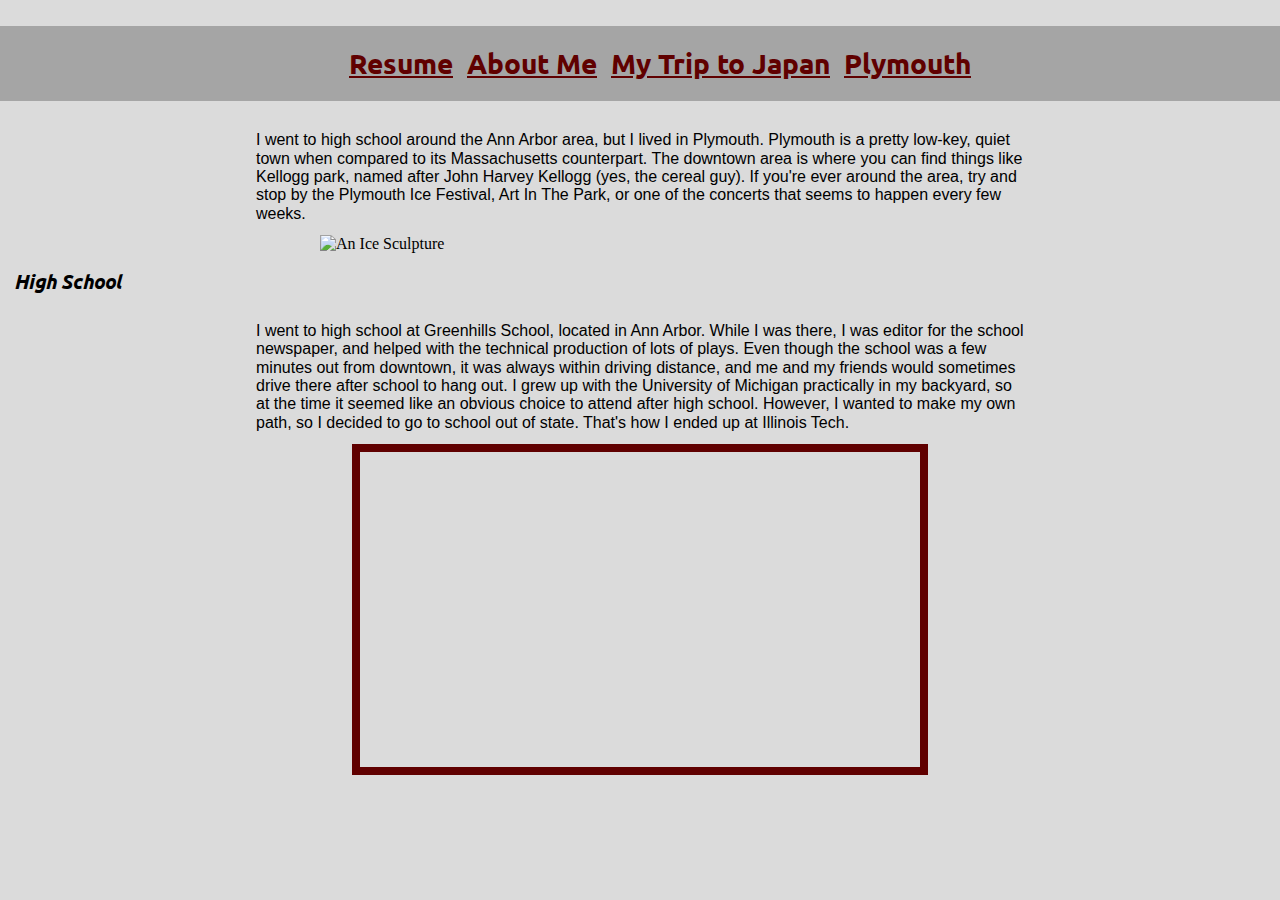
==== index.html @ 2292c288 "Update index.html" ====
<!DOCTYPE html>
<html lang="en">
  
  <head>
    <meta charset="utf-8">
    <title>Eric Bartell</title>
    <link rel="stylesheet" href="styles/styles.css">
    <link rel="stylesheet" href="styles/normalize.css">
    <link href="https://fonts.googleapis.com/css?family=Ubuntu&display=swap" rel="stylesheet">
    <nav>
      <ul>
        <li> <a href="resume.html" Title="Resume">Resume</a></li>
        <li> <a href="index.html" Title="About Me">About Me</a></li>
        <li> <a href="japantrip.html" Title="Japan Trip">My Trip to Japan</a></li>
        <li> <a href="plymouth.html" Title="Plymouth">Plymouth</a></li>
      </ul>
    </nav>  
  </head>
  <body>
    <h1>About Me</h1>
    <h2>Hometown</h2>
    <p>I went to high school around the Ann Arbor area, but I lived in Plymouth. Plymouth is a pretty low-key, quiet town when compared to its Massachusetts counterpart. The downtown area is where you can find things like Kellogg park, named after John Harvey Kellogg (yes, the cereal guy). If you're ever around the area, try and stop by the Plymouth Ice Festival, Art In The Park, or one of the concerts that seems to happen every few weeks.</p>
    <img src = "http://plymouthicefestival.com/wp-content/uploads/2014/12/about_4_2806256964-300x199.jpg" alt = "An Ice Sculpture" />

    <h2>High School</h2>
    <p>I went to high school at Greenhills School, located in Ann Arbor. While I was there, I was editor for the school newspaper, and helped with the technical production of lots of plays. Even though the school was a few minutes out from downtown, it was always within driving distance, and me and my friends would sometimes drive there after school to hang out. I grew up with the University of Michigan practically in my backyard, so at the time it seemed like an obvious choice to attend after high school. However, I wanted to make my own path, so I decided to go to school out of state. That's how I ended up at Illinois Tech.</p>

    <iframe width="560" height="315" src="https://www.youtube.com/embed/6jn4ua8W-NE"></iframe>
  </body>
  <style>
    @media screen and (min-width: 768px) /*Mobile */
    {
      h2{
        text-align: center;
      }
      p{
        margin: auto;
        width: 80%;
        padding: 10px;
        text-align: left;
      }
      img{
        margin: auto;
      }
    }
    @media screen and (min-width: 900px) /*Tablet */
    {
      h2{
        text-align: left;
      }
      p{
        width: 60%;
        padding: 12px;
        text-align: left;
      }
      img{
        margin: auto;
      }
    }
  </style>
</html>
---- styles/styles.css ----
nav{
  width:100%;
  text-align:center;
  margin: 5px auto;
  background-color:#a5a5a5;
  position: fixed;
}
nav li{
  display:inline;
  text-align:center;
}
nav a {
  font-family:'Ubuntu', sans-serif;
  font-size:28px;
  font-weight:600;
  color:#600000;
  display:inline-block;
  text-align:center;
  padding:5px;
}
nav a:hover{
  background-color: #600000;
  color:#a5a5a5;
}
nav a:active{
  color:#a5a5a5;
  background-color:black; 
}
body{
  background-color:#dbdbdb;
}
h1{
  font-family:'Ubuntu', sans-serif;
  font-size:40px;
  color:#600000;
  margin-left:12px;
}
h2{
  font-family:'Ubuntu', sans-serif;
  font-size:20px;
  font-style:italic;
  margin-left:14px;
}
p{
  font-family:"Trebuchet MS", Helvetica, sans-serif;  
  margin-left:16px;
}
iframe{
  border:8px solid #600000;
  max-width:50%;
  display: block;
  margin-left: auto;
  margin-right: auto;
}
img{
  border:50px solid #600000;
  border-width:50px;
  max-width:50%;
  height:auto;
  display: block;
  margin-left: auto;
  margin-right: auto;
}
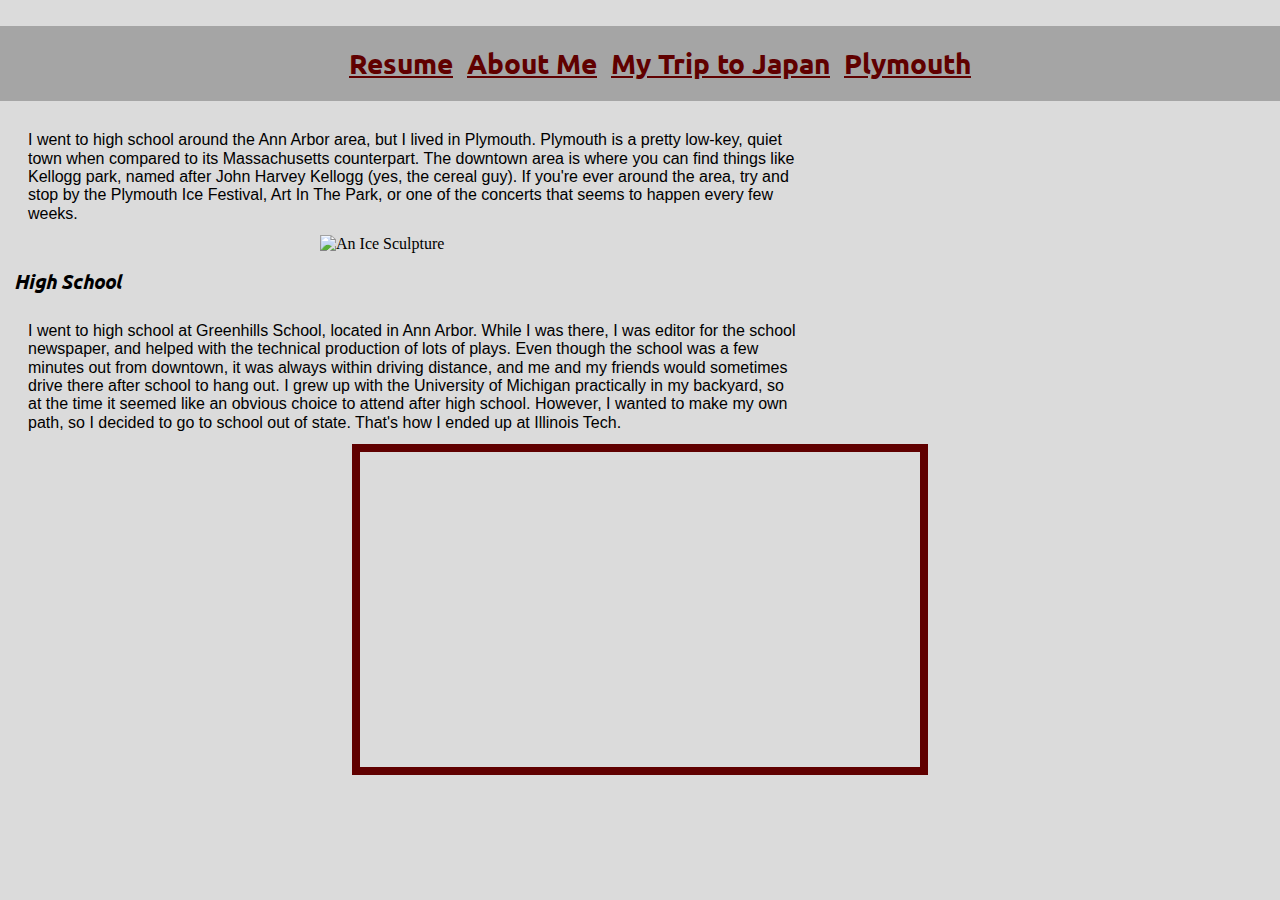
==== commit 04226ad8: "Update index.html" ====
--- a/index.html
+++ b/index.html
@@ -1,32 +1,6 @@
 <!DOCTYPE html>
 <html lang="en">
-  
   <head>
-    <meta charset="utf-8">
-    <title>Eric Bartell</title>
-    <link rel="stylesheet" href="styles/styles.css">
-    <link rel="stylesheet" href="styles/normalize.css">
-    <link href="https://fonts.googleapis.com/css?family=Ubuntu&display=swap" rel="stylesheet">
-    <nav>
-      <ul>
-        <li> <a href="resume.html" Title="Resume">Resume</a></li>
-        <li> <a href="index.html" Title="About Me">About Me</a></li>
-        <li> <a href="japantrip.html" Title="Japan Trip">My Trip to Japan</a></li>
-        <li> <a href="plymouth.html" Title="Plymouth">Plymouth</a></li>
-      </ul>
-    </nav>  
-  </head>
-  <body>
-    <h1>About Me</h1>
-    <h2>Hometown</h2>
-    <p>I went to high school around the Ann Arbor area, but I lived in Plymouth. Plymouth is a pretty low-key, quiet town when compared to its Massachusetts counterpart. The downtown area is where you can find things like Kellogg park, named after John Harvey Kellogg (yes, the cereal guy). If you're ever around the area, try and stop by the Plymouth Ice Festival, Art In The Park, or one of the concerts that seems to happen every few weeks.</p>
-    <img src = "http://plymouthicefestival.com/wp-content/uploads/2014/12/about_4_2806256964-300x199.jpg" alt = "An Ice Sculpture" />
-
-    <h2>High School</h2>
-    <p>I went to high school at Greenhills School, located in Ann Arbor. While I was there, I was editor for the school newspaper, and helped with the technical production of lots of plays. Even though the school was a few minutes out from downtown, it was always within driving distance, and me and my friends would sometimes drive there after school to hang out. I grew up with the University of Michigan practically in my backyard, so at the time it seemed like an obvious choice to attend after high school. However, I wanted to make my own path, so I decided to go to school out of state. That's how I ended up at Illinois Tech.</p>
-
-    <iframe width="560" height="315" src="https://www.youtube.com/embed/6jn4ua8W-NE"></iframe>
-  </body>
   <style>
     @media screen and (min-width: 768px) /*Mobile */
     {
@@ -58,4 +32,29 @@
       }
     }
   </style>
+    <meta charset="utf-8">
+    <title>Eric Bartell</title>
+    <link rel="stylesheet" href="styles/styles.css">
+    <link rel="stylesheet" href="styles/normalize.css">
+    <link href="https://fonts.googleapis.com/css?family=Ubuntu&display=swap" rel="stylesheet">
+    <nav>
+      <ul>
+        <li> <a href="resume.html" Title="Resume">Resume</a></li>
+        <li> <a href="index.html" Title="About Me">About Me</a></li>
+        <li> <a href="japantrip.html" Title="Japan Trip">My Trip to Japan</a></li>
+        <li> <a href="plymouth.html" Title="Plymouth">Plymouth</a></li>
+      </ul>
+    </nav>    
+  </head>
+  <body>
+    <h1>About Me</h1>
+    <h2>Hometown</h2>
+    <p>I went to high school around the Ann Arbor area, but I lived in Plymouth. Plymouth is a pretty low-key, quiet town when compared to its Massachusetts counterpart. The downtown area is where you can find things like Kellogg park, named after John Harvey Kellogg (yes, the cereal guy). If you're ever around the area, try and stop by the Plymouth Ice Festival, Art In The Park, or one of the concerts that seems to happen every few weeks.</p>
+    <img src = "http://plymouthicefestival.com/wp-content/uploads/2014/12/about_4_2806256964-300x199.jpg" alt = "An Ice Sculpture" />
+
+    <h2>High School</h2>
+    <p>I went to high school at Greenhills School, located in Ann Arbor. While I was there, I was editor for the school newspaper, and helped with the technical production of lots of plays. Even though the school was a few minutes out from downtown, it was always within driving distance, and me and my friends would sometimes drive there after school to hang out. I grew up with the University of Michigan practically in my backyard, so at the time it seemed like an obvious choice to attend after high school. However, I wanted to make my own path, so I decided to go to school out of state. That's how I ended up at Illinois Tech.</p>
+
+    <iframe width="560" height="315" src="https://www.youtube.com/embed/6jn4ua8W-NE"></iframe>
+  </body>
 </html>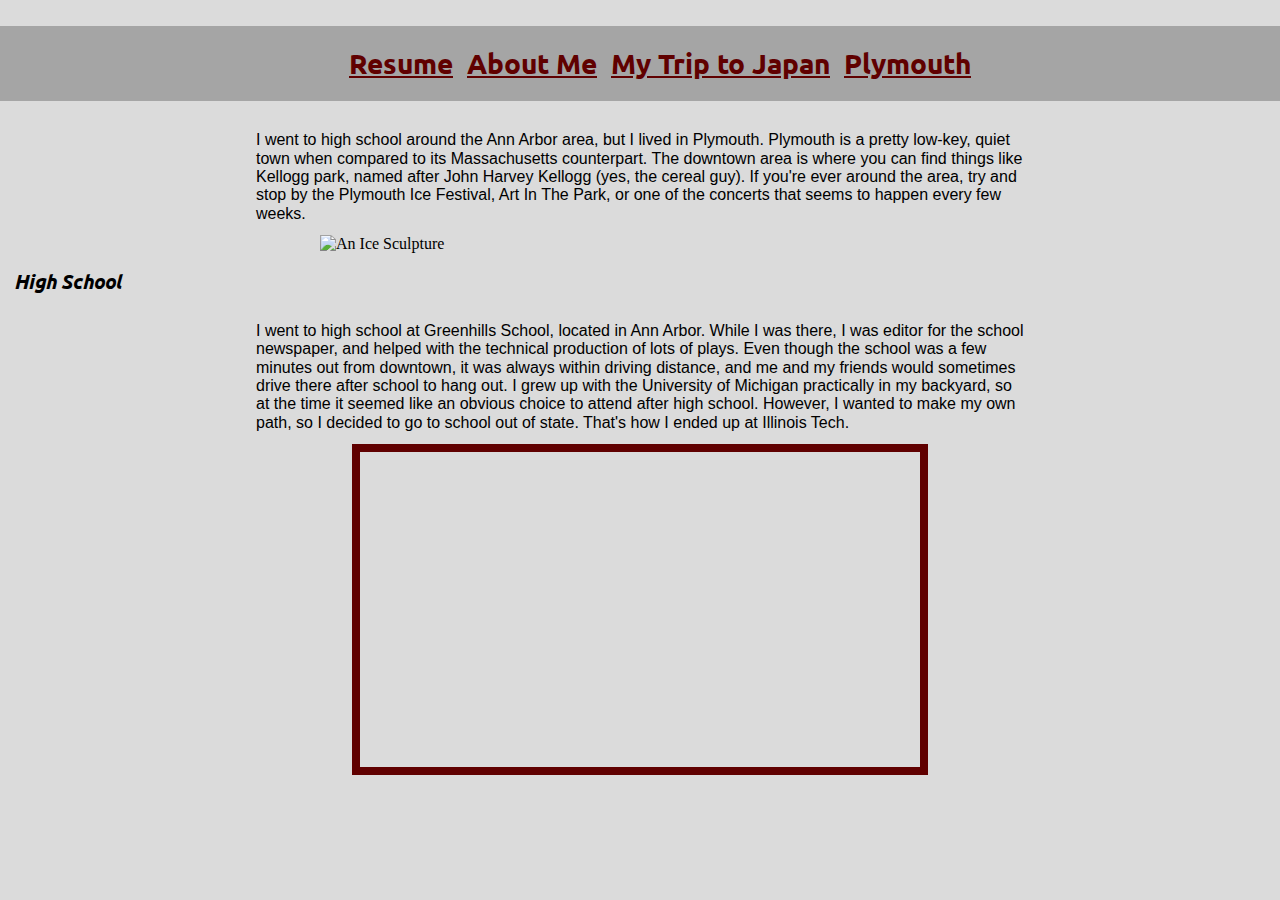
==== commit 12f58670: "moved responsive design to styles" ====
--- a/index.html
+++ b/index.html
@@ -1,50 +1,19 @@
 <!DOCTYPE html>
 <html lang="en">
   <head>
-  <style>
-    @media screen and (min-width: 768px) /*Mobile */
-    {
-      h2{
-        text-align: center;
-      }
-      p{
-        margin: auto;
-        width: 80%;
-        padding: 10px;
-        text-align: left;
-      }
-      img{
-        margin: auto;
-      }
-    }
-    @media screen and (min-width: 900px) /*Tablet */
-    {
-      h2{
-        text-align: left;
-      }
-      p{
-        width: 60%;
-        padding: 12px;
-        text-align: left;
-      }
-      img{
-        margin: auto;
-      }
-    }
-  </style>
-    <meta charset="utf-8">
-    <title>Eric Bartell</title>
-    <link rel="stylesheet" href="styles/styles.css">
-    <link rel="stylesheet" href="styles/normalize.css">
-    <link href="https://fonts.googleapis.com/css?family=Ubuntu&display=swap" rel="stylesheet">
-    <nav>
-      <ul>
-        <li> <a href="resume.html" Title="Resume">Resume</a></li>
-        <li> <a href="index.html" Title="About Me">About Me</a></li>
-        <li> <a href="japantrip.html" Title="Japan Trip">My Trip to Japan</a></li>
-        <li> <a href="plymouth.html" Title="Plymouth">Plymouth</a></li>
-      </ul>
-    </nav>    
+  <meta charset="utf-8">
+  <title>Eric Bartell</title>
+  <link rel="stylesheet" href="styles/styles.css">
+  <link rel="stylesheet" href="styles/normalize.css">
+  <link href="https://fonts.googleapis.com/css?family=Ubuntu&display=swap" rel="stylesheet">
+  <nav>
+    <ul>
+      <li> <a href="resume.html" Title="Resume">Resume</a></li>
+      <li> <a href="index.html" Title="About Me">About Me</a></li>
+      <li> <a href="japantrip.html" Title="Japan Trip">My Trip to Japan</a></li>
+      <li> <a href="plymouth.html" Title="Plymouth">Plymouth</a></li>
+    </ul>
+  </nav>
   </head>
   <body>
     <h1>About Me</h1>
--- a/styles/styles.css
+++ b/styles/styles.css
@@ -61,3 +61,32 @@
   margin-left: auto;
   margin-right: auto;
 }
+@media screen and (min-width: 768px) /*Mobile */
+{
+  h2{
+    text-align: center;
+  }
+  p{
+    margin: auto;
+    width: 80%;
+    padding: 10px;
+    text-align: left;
+  }
+  img{
+    margin: auto;
+  }
+}
+@media screen and (min-width: 900px) /*Tablet */
+{
+  h2{
+    text-align: left;
+  }
+  p{
+    width: 60%;
+    padding: 12px;
+    text-align: left;
+  }
+  img{
+    margin: auto;
+  }
+}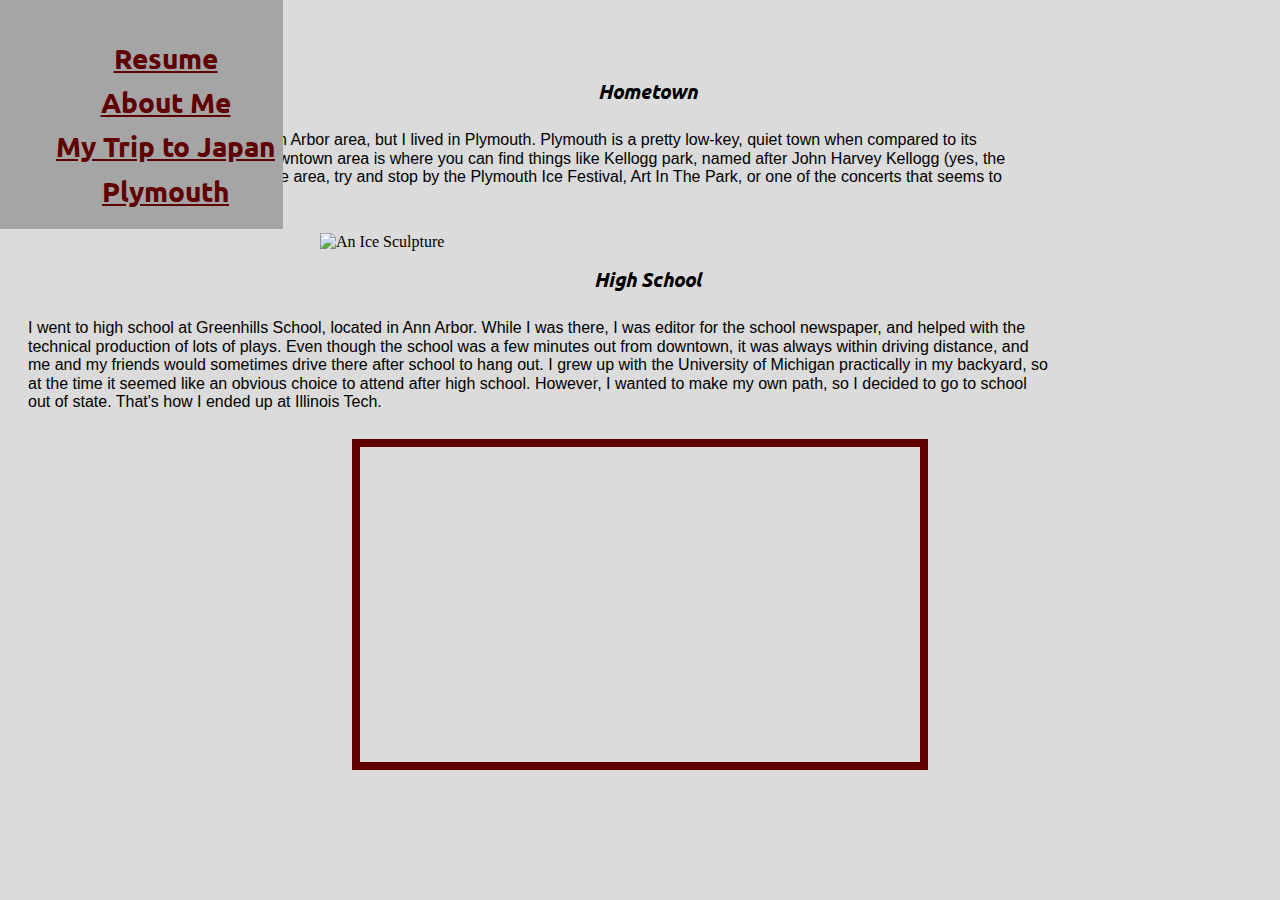
==== commit fae5691b: "moved all navs to head" ====
--- a/styles/styles.css
+++ b/styles/styles.css
@@ -1,9 +1,8 @@
 nav{
   width:100%;
   text-align:center;
-  margin: 5px auto;
+  top: 0;
   background-color:#a5a5a5;
-  position: fixed;
 }
 nav li{
   display:inline;
@@ -26,6 +25,9 @@
   color:#a5a5a5;
   background-color:black; 
 }
+head{
+  margin-bottom: 90px;
+}
 body{
   background-color:#dbdbdb;
 }
@@ -40,6 +42,7 @@
   font-size:20px;
   font-style:italic;
   margin-left:14px;
+  text-align: left;
 }
 p{
   font-family:"Trebuchet MS", Helvetica, sans-serif;  
@@ -61,32 +64,44 @@
   margin-left: auto;
   margin-right: auto;
 }
+.galleria{ 
+  width: 500px; 
+  height: 375px; 
+  background: #600000;
+  max-width:50%;
+  display: block;
+  margin-left: auto;
+  margin-right: auto;
+}
 @media screen and (min-width: 768px) /*Mobile */
+{
+  p{
+    padding: 10px;
+  }
+}
+@media screen and (min-width: 900px) /*Tablet */
 {
   h2{
     text-align: center;
   }
   p{
-    margin: auto;
     width: 80%;
-    padding: 10px;
-    text-align: left;
-  }
-  img{
-    margin: auto;
-  }
-}
-@media screen and (min-width: 900px) /*Tablet */
-{
-  h2{
-    text-align: left;
-  }
-  p{
-    width: 60%;
     padding: 12px;
     text-align: left;
   }
   img{
     margin: auto;
   }
-}+  nav{
+    width: auto; 
+    position: fixed;
+    top: 0;
+    left: 0;
+    overflow-x: hidden;
+    padding-top: 20px;
+  }
+  nav a{
+    padding: 6px 8px 6px 16px;
+    display: block;
+  }
+}
